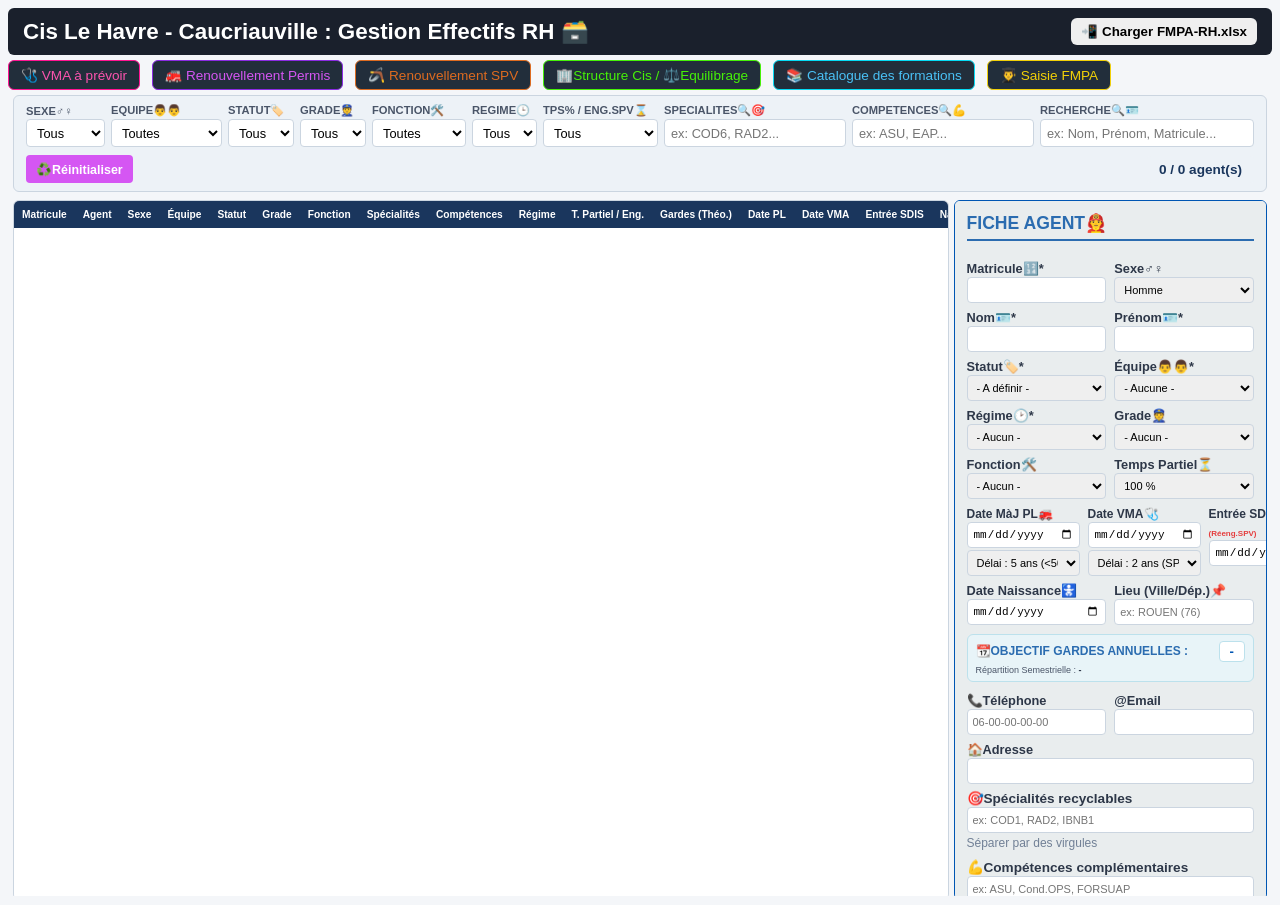
==== index.html @ 58ff1a8e "Update index.html" ====
<!DOCTYPE html>
<html lang="fr">
<head>
  <meta charset="UTF-8">
  <meta name="viewport" content="width=device-width, initial-scale=1.0">
  <title>Cis Le Havre - Caucriauville : Suivi RH</title>
  <link rel="stylesheet" href="style.css?v=28">
</head>
<body>

  <!-- BANDEAU D'EN-TÊTE FIXE -->
  <div>
    <header style="background: #1a202c; color: white; padding: 10px 15px; display: flex; justify-content: space-between; align-items: center; border-radius: 6px">
      <h1 style="margin: 0; font-size: 1.4em; color: white;">Cis Le Havre - Caucriauville : Gestion Effectifs RH 🗃️</h1>
      <button type="button" id="btn-connect-file" class="btn-reseau-clignotant" onclick="connecterFichierReseau()">📲 Charger FMPA-RH.xlsx</button>
    </header>
  </div>

  <!-- BARRE CONNECTEUR FMPA-RH.xlsx -->
  <div class="network-bar" style="margin-top: 5px; display: flex; align-items: center; gap: 12px;">
    <!-- Boutons d'extraction des alertes RH -->
    <button type="button" onclick="afficherListeAlertesVMA()" style="background: #222e3b; border: 1px solid #ff1493; color: #fb54ae; padding: 6px 12px; border-radius: 6px; cursor: pointer; font-weight: normal; font-size : 0.85em; display: flex; align-items: center; gap: 6px;">🩺 VMA à prévoir</button>
    <button type="button" onclick="afficherListeAlertesPL()" style="background: #222e3b; border: 1px solid #8a2be2; color: #d556f3; padding: 6px 12px; border-radius: 6px; cursor: pointer; font-weight: normal; font-size : 0.85em; display: flex; align-items: center; gap: 6px;">🚒 Renouvellement Permis</button>
    <button type="button" onclick="afficherListeAlertesSPV()" style="background: #222e3b; border: 1px solid #dd6b20; color: #dd6b20; padding: 6px 12px; border-radius: 6px; cursor: pointer; font-weight: normal; font-size : 0.85em; display: flex; align-items: center; gap: 6px;">🪃 Renouvellement SPV</button>
    <button type="button" onclick="window.open('organigramme.html', '_blank')" style="background: #222e3b; border: 1px solid #46f108; color: #46f108; padding: 6px 12px; border-radius: 6px; cursor: pointer; font-weight: normal; font-size: 0.85em; display: flex; align-items: center; gap: 6px">🏢Structure Cis / ⚖️Equilibrage</button>
    <button type="button" onclick="window.open('catalogue.html', '_blank')" style="background: #222e3b; border: 1px solid #06dbf5; color: #4ac1f5; padding: 6px 12px; border-radius: 6px; cursor: pointer; font-weight: normal; font-size: 0.85em; display: flex; align-items: center; gap: 6px">📚 Catalogue des formations</button>
    <button type="button" onclick="window.open('saisie_fmpa.html', '_blank')" style="background: #222e3b; border: 1px solid #f1d008; color: #f1d008; padding: 6px 12px; border-radius: 6px; cursor: pointer; font-weight: normal; font-size: 0.85em; display: flex; align-items: center; gap: 6px">👨‍🎓 Saisie FMPA</button>
  </div>

  <!-- APPLICATION PRINCIPALE RH -->
  <main class="app-container" style="padding: 5px;">

    <!-- BARRE DE FILTRES ET DE RECHERCHE -->
    <section class="toolbar-card" style="margin-bottom: 15px; background: #f7fafc; padding: 12px; border-radius: 6px; border: 1px solid #e2e8f0;">
      <div class="filters-row" style="display: flex; flex-wrap: wrap; gap: 10px; align-items: flex-end;">
        
        <div class="filter-group">
          <label style="display:block; font-size:0.7em; font-weight:bold;">SEXE♂️♀️</label>
          <select id="rh_sexe" onchange="actualiserTableauRH()">
            <option value="">Tous</option>
            <option value="Homme">Homme</option>
            <option value="Femme">Femme</option>
          </select>
        </div>

        <div class="filter-group">
          <label style="display:block; font-size:0.7em; font-weight:bold;">EQUIPE👨‍👨</label>
          <select id="rh_equipe" onchange="actualiserTableauRH()">
            <option value="">Toutes</option>
            <option value="Equipe A">Equipe A</option>
            <option value="Equipe B">Equipe B</option>
            <option value="Equipe C">Equipe C</option>
            <option value="Equipe G12">Equipe G12</option>
            <option value="Encadrement">Encadrement</option>
            <option value="SPV">SPV</option>
          </select>
        </div>

        <div class="filter-group">
          <label style="display:block; font-size:0.7em; font-weight:bold;">STATUT🏷️</label>
          <select id="rh_statut" onchange="actualiserTableauRH()">
            <option value="">Tous</option>
            <option value="SPP">SPP</option>
            <option value="SPV">SPV</option>
            <option value="PATS">PATS</option>
          </select>
        </div>

        <!-- Nouveaux filtres de sélection -->
        <div class="filter-group">
            <label for="filtreGrade" style="display:block; font-size:0.7em; font-weight:bold;">GRADE👮</label>
            <select id="filtreGrade" onchange="actualiserTableauRH()">
              <option value="">Tous</option>
              <option value="SAP">SAP</option>
              <option value="CPL">CPL</option>
              <option value="CCH">CCH</option>
              <option value="SGT">SGT</option>
              <option value="SCH">SCH</option>
              <option value="ADJ">ADJ</option>
              <option value="ADC">ADC</option>
              <option value="LTN">LTN</option>
              <option value="CNE">CNE</option>
              <option value="CDT">CDT</option>
              <option value="PATS">PATS</option>
            </select>
        </div>

        <div class="filter-group">
            <label for="filtreFonction" style="display:block; font-size:0.7em; font-weight:bold;">FONCTION🛠️</label>
            <select id="filtreFonction" onchange="actualiserTableauRH()">
              <option value="">Toutes</option>
              <option value="Equ">Equ</option>
              <option value="CEqu">CEqu</option>
              <option value="CA1E">CA1E</option>
              <option value="CATE">CATE</option>
              <option value="ACDG2">ACDG2</option>
              <option value="ACDG1">ACDG1</option>
              <option value="CDG">CDG</option>
              <option value="SOFTECH">S/Off Tech</option>
              <option value="SOFPAO">S/Off PAO</option>
              <option value="OFTECH">Off Tech</option>
              <option value="OFPAO">Off PAO</option>
              <option value="ACDC">ACDC</option>
              <option value="CDC">CDC</option>
              <option value="Assistante">Assistante</option>
            </select>
        </div>

        <div class="filter-group">
            <label for="filtreRegime" style="display:block; font-size:0.7em; font-weight:bold;">REGIME🕒</label>
            <select id="filtreRegime" onchange="actualiserTableauRH()">
                <option value="">Tous</option>
                <option value="Mixte">Mixte</option>
                <option value="G24">G24</option>
                <option value="G12">G12</option>
                <option value="SPV">SPV</option>
            </select>
        </div>

        <div class="filter-group">
            <label for="filtreEngagement" style="display:block; font-size:0.7em; font-weight:bold;">Tps% / Eng.SPV⌛</label>
            <select id="filtreEngagement" onchange="actualiserTableauRH()">
                <option value="">Tous</option>
                <option value="100%">100%</option>
                <option value="90%">90%</option>
                <option value="80%">80%</option>
                <option value="70%">70%</option>
                <option value="60%">60%</option>
                <option value="50%">50%</option>
                <option value="Complet">Complet</option>
                <option value="SUAP/PPABE">SUAP/PPABE</option>
                <option value="SUAP">SUAP</option>
                <option value="En Dispo">En Dispo</option>
            </select>
        </div>

        <div class="filter-group">
            <label for="rechercheSpecialite" style="display:block; font-size:0.7em; font-weight:bold;">SPECIALITES🔍🎯</label>
            <input type="text" id="rechercheSpecialite" placeholder="ex: COD6, RAD2..." oninput="actualiserTableauRH()">
        </div>

        <div class="filter-group">
            <label for="rechercheCompetence" style="display:block; font-size:0.7em; font-weight:bold;">COMPETENCES🔍💪</label>
            <input type="text" id="rechercheCompetence" placeholder="ex: ASU, EAP..." oninput="actualiserTableauRH()">
        </div>

        <div class="filter-group search-group" style="flex-grow: 1;">
          <label style="display:block; font-size:0.7em; font-weight:bold;">RECHERCHE🔍🪪</label>
          <input type="text" id="rh_recherche" placeholder="ex: Nom, Prénom, Matricule..." oninput="actualiserTableauRH()" style="width: 100%;">
        </div>

        <div>
          <button type="button" class="btn-dark" onclick="reinitialiserFiltres()">♻️Réinitialiser</button>
        </div>

        <div class="counter-badge" style="margin-left: auto; font-weight: bold; background: #edf2f7; padding: 6px 12px; border-radius: 4px;">
          <span id="compteurAgentsRH">0 / 0 agent(s)</span>
        </div>

      </div>  
    </section>

    <!-- ZONE PRINCIPALE : TABLEAU À GAUCHE + FORMULAIRE À DROITE -->
    <div id="sectionRH" style="display: grid; grid-template-columns: 1fr 380px; gap: 15px;">
      
      <!-- COLONNE GAUCHE : TABLEAU DES AGENTS -->
      <div class="table-container" style="overflow-x: auto; background: white; border: 1px solid #cbd5e0; border-radius: 6px;">
        <table class="table-rh" style="width: 100%; border-collapse: collapse;">
          <thead>
            <tr style="background: #ececec; color: white; font-size: 0.85em; text-align: left;">
              <th style="padding: 8px;">Matricule</th>
              <th style="padding: 8px;">Agent</th>
              <th style="padding: 8px;">Sexe</th>
              <th style="padding: 8px;">Équipe</th>
              <th style="padding: 8px;">Statut</th>
              <th style="padding: 8px;">Grade</th>
              <th style="padding: 8px;">Fonction</th>
              <th style="padding: 8px;">Spécialités</th>
              <th style="padding: 8px;">Compétences</th>
              <th style="padding: 8px;">Régime</th>
              <th style="padding: 8px;">T. Partiel / Eng.</th>
              <th style="padding: 8px;">Gardes (Théo.)</th>
              <th style="padding: 8px;">Date PL</th>
              <th style="padding: 8px;">Date VMA</th>
              <th style="padding: 8px;">Entrée SDIS</th>
              <th style="padding: 8px;">Naissance</th>
              <th style="padding: 8px;">Lieu (Ville/Dép.)</th>
              <th style="padding: 8px;">Coordonnées</th>
              <th style="padding: 8px;">Commentaires</th>
            </tr>
          </thead>
          <tbody id="corpsRH">
            <!-- Rempli dynamiquement par JS -->
          </tbody>
        </table>
      </div>

      <!-- COLONNE DROITE : FICHE INDIVIDUELLE (SAISIE) -->
      <aside class="form-card" style="background: white; padding: 15px; border: 1px solid #cbd5e0; border-radius: 6px;">
        <h3 style="margin-top:0; border-bottom:2px solid #2b6cb0; padding-bottom:5px; color:#2b6cb0; font-size: 1.1em;">
          FICHE AGENT👨‍🚒
        </h3>

        <form id="formRH" onsubmit="event.preventDefault(); enregistrerAgent();">
          <input type="hidden" id="agentId">
          <div style="display: flex; flex-direction: column; gap: 5px;">
            <div style="display: flex; gap: 8px;">
              <div style="flex:1;">
                <label style="font-size:0.8em; font-weight:bold;">Matricule🔢*</label>
                <input type="text" id="agentMatricule" required style="width:100%;">
              </div>
              <div style="flex:1;">
                <label style="font-size:0.8em; font-weight:bold;">Sexe♂️♀️</label>
                <select id="agentSexe" style="width:100%;">
                  <option value="Homme">Homme</option>
                  <option value="Femme">Femme</option>
                </select>
              </div>
            </div>
            <div style="display: flex; gap: 8px;">
              <div style="flex:1;">
                <label style="font-size:0.8em; font-weight:bold;">Nom🪪*</label>
                <input type="text" id="agentNom" required style="width:100%; text-transform:uppercase;">
              </div>
              <div style="flex:1;">
                <label style="font-size:0.8em; font-weight:bold;">Prénom🪪*</label>
                <input type="text" id="agentPrenom" required style="width:100%;">
              </div>
            </div>
            <div style="display: flex; gap: 8px;">
              <div style="flex:1;">
                <label style="font-size:0.8em; font-weight:bold;">Statut🏷️*</label>
                <select id="agentStatut" onchange="adapterFormulaireSelonStatut()" style="width:100%;">
                  <option value="">- A définir -</option>
                  <option value="SPP">SPP</option>
                  <option value="SPV">SPV</option>
                  <option value="PATS">PATS</option>
                </select>
              </div>
              <div style="flex:1;">
                <label style="font-size:0.8em; font-weight:bold;">Équipe👨‍👨*</label>
                <select id="agentEquipe" onchange="gererChangementEquipe()" style="width:100%;">
                  <option value="">- Aucune -</option>
                  <option value="Equipe A">Equipe A</option>
                  <option value="Equipe B">Equipe B</option>
                  <option value="Equipe C">Equipe C</option>
                  <option value="Equipe G12">Equipe G12</option>
                  <option value="Encadrement">Encadrement</option>
                  <option value="SPV">SPV</option>
                </select>
              </div>
            </div>
            <div style="display: flex; gap: 8px;">
              <div style="flex:1;">
                <label style="font-size:0.8em; font-weight:bold;">Régime🕑*</label>
                <select id="agentRegime" onchange="gererChangementRegime()" style="width:100%;">
                  <option value="">- Aucun -</option>
                  <option value="G24">G24</option>
                  <option value="Mixte">Mixte</option>
                  <option value="G12">G12</option>
                  <option value="SHR">SHR</option>
                  <option value="SPV">SPV</option>
                </select>
              </div>
              <div style="flex:1;">
                <label style="font-size:0.8em; font-weight:bold;">Grade👮</label>
                <select id="agentGrade" style="width:100%;">
                  <option value="">- Aucun -</option>
                  <option value="SAP">SAP</option>
                  <option value="CPL">CPL</option>
                  <option value="CCH">CCH</option>
                  <option value="SGT">SGT</option>
                  <option value="SCH">SCH</option>
                  <option value="ADJ">ADJ</option>
                  <option value="ADC">ADC</option>
                  <option value="LTN">LTN</option>
                  <option value="CNE">CNE</option>
                  <option value="CDT">CDT</option>
                  <option value="PATS">PATS</option>
                </select>
              </div>
            </div>
            <div style="display: flex; gap: 8px;">
              <div style="flex:1;">
                <label style="font-size:0.8em; font-weight:bold;">Fonction🛠️</label>
                <select id="agentFonction" style="width:100%;">
                  <option value="">- Aucun -</option>
                  <option value="Equ">Equipier</option>
                  <option value="CEqu">Chef d'Equipe</option>
                  <option value="CA1E">Chef d'Agrès Une Equipe</option>
                  <option value="CATE">Chef d'Agrès Tout Engin</option>
                  <option value="ACDG2">2è Adjoint au Chef de Garde</option>
                  <option value="ACDG1">1er Adjoint au Chef de Garde</option>
                  <option value="CDG">Chef de Garde</option>
                  <option value="SOFTECH">S/Off Technique</option>
                  <option value="SOFPAO">S/Off PAO</option>
                  <option value="OFTECH">Officier Technique</option>
                  <option value="OFPAO">Officier PAO</option>
                  <option value="ACDC">Adjoint au chef de centre</option>
                  <option value="CDC">Chef de Centre</option>
                  <option value="Assistante">Assistante</option>
                </select>
              </div>
              
              <!-- Champs commutables : Temps Partiel (SPP) vs Engagement (SPV) -->
              <div style="flex:1;" id="groupTempsPartiel">
                <label style="font-size:0.8em; font-weight:bold;">Temps Partiel⏳</label>
                <select id="agentTempsPartiel" style="width:100%;">
                  <option value="100%">100 %</option>
                  <option value="90%">90 %</option>
                  <option value="80%">80 %</option>
                  <option value="70%">70 %</option>
                  <option value="60%">60 %</option>
                  <option value="50%">50 %</option>
                </select>
              </div>
              <div style="flex:1; display:none;" id="groupEngagement">
                <label style="font-size:0.8em; font-weight:bold;">Engagement⏳</label>
                <select id="agentEngagement" style="width:100%;">
                  <option value="Complet">Complet</option>
                  <option value="SUAP/PPABE">SUAP/PPABE</option>
                  <option value="SUAP">SUAP</option>
                  <option value="En Dispo">En Dispo</option>
                </select>
              </div>
            </div>

            
            <!-- Bloc 3 Champs Dates + Délais sur mesure -->
<div style="display: flex; gap: 8px;">
  <div style="flex:1;">
    <label style="font-size:0.75em; font-weight:bold;">Date MàJ PL🚒</label>
    <input type="date" id="agentDatePL" style="width:100%;">
    <select id="agentDelaiPL" style="width:100%; margin-top:2px; font-size:0.5em;">
      <option value="12">Délai : 1 an (>60 ans)</option>
      <option value="24">Délai : 2 ans (50 à 60 ans)</option>
      <option value="60" selected>Délai : 5 ans (<50 ans)</option>
    </select>
  </div>
  <div style="flex:1;">
    <label style="font-size:0.75em; font-weight:bold;">Date VMA🩺</label>
    <input type="date" id="agentDateVMA" style="width:100%;">
    <select id="agentDelaiVMA" style="width:100%; margin-top:2px; font-size:0.5em;">
      <option value="12">Délai : 1 an (SPP)</option>
      <option value="24" selected>Délai : 2 ans (SPV)</option>
      
    </select>
  </div>
  <div style="flex:1;">
    <label style="font-size:0.75em; font-weight:bold;">Entrée SDIS🗓️</label>
    <label style="font-size:0.5em; font-weight:bold; color:#e53e3e">(Réeng.SPV)</label>
    <input type="date" id="agentEntreeSdis" style="width:100%;">
  </div>
</div>

            <!-- Bloc Naissance & Lieu -->
            <div style="display: flex; gap: 8px;">
              <div style="flex:1;">
                <label style="font-size:0.8em; font-weight:bold;">Date Naissance🚼<span id="labelAge" style="color:#2b6cb0;"></span></label>
                <input type="date" id="agentNaissanceDate" onchange="mettreAJourAffichageAge()" style="width:100%;">
              </div>
              <div style="flex:1;">
                <label style="font-size:0.8em; font-weight:bold;">Lieu (Ville/Dép.)📌</label>
                <input type="text" id="agentLieuNaissance" placeholder="ex: ROUEN (76)" style="width:100%;">
              </div>
            </div>

            <!-- CARTE OBJECTIF GARDES (PLEINE LARGEUR) -->
            <div class="card-gardes-container span-3" style="margin-top: 4px;">
              <div style="display:flex; justify-content: flex-start; align-items:center; gap: 8px;">
                <label style="color:#2b6cb0; font-weight:bold;">📆OBJECTIF GARDES ANNUELLES :</label>
                <span id="valeurGardes" class="card-gardes-valeur">92</span>
              </div>
              <div style="font-size:0.75em; color:#4a5568; margin-top:3px;">
                Répartition Semestrielle : <span id="ratioSemestre" style="font-weight:bold; color:#2d3748;">S1: 46 (782h) | S2: 46 (782h) <span class="total-annuel-highlight">[1564h]</span></span>
              </div>
            </div>

            <div style="display: flex; gap: 8px;">
              <div style="flex:1;">
                <label style="font-size:0.8em; font-weight:bold;">📞Téléphone</label>
                <input type="text" id="agentTelephone" placeholder="06-00-00-00-00" style="width:100%;">
              </div>
              <div style="flex:1;">
                <label style="font-size:0.8em; font-weight:bold;">@️Email</label>
                <input type="email" id="agentEmail" style="width:100%;">
              </div>
            </div>

            <!-- Champ Adresse avec majuscules automatiques -->
            <div>
              <label style="font-size:0.8em; font-weight:bold;">🏠Adresse</label>
              <input type="text" id="agentAdresse" style="width:100%; text-transform:uppercase;" oninput="this.value = this.value.toUpperCase()">
            </div>

            <!-- Champ Spécialités -->
            <div style="margin-bottom: 2px;">
              <label style="font-size: 0.85em; font-weight: bold; color: #2d3748;">🎯Spécialités recyclables</label>
              <input type="text" id="formSpecialites" placeholder="ex: COD1, RAD2, IBNB1" style="width: 100%; padding: 6px; font-size: 0.9em; border: 1px solid #cbd5e0; border-radius: 4px;">
              <small style="font-size: 0.75em; color: #718096;">Séparer par des virgules</small>
            </div>

            <!-- Champ Compétences complémentaires -->
            <div style="margin-bottom: 2px;">
              <label style="font-size: 0.85em; font-weight: bold; color: #2d3748;">💪Compétences complémentaires</label>
              <input type="text" id="formCompetences" placeholder="ex: ASU, Cond.OPS, FORSUAP" style="width: 100%; padding: 6px; font-size: 0.9em; border: 1px solid #cbd5e0; border-radius: 4px;">
              <small style="font-size: 0.75em; color: #718096;">Séparer par des virgules</small>
            </div> 

            <!-- Champ commentaires -->
            <div>
              <label style="font-size:0.8em; font-weight:bold;">🗨️Commentaires</label>
              <textarea id="agentCommentaire" rows="2" style="width:100%;" placeholder="Divers... (Ex.: SPV--> indiquer date 1ère embauche"></textarea>
            </div>

            <!-- BOUTONS D'ACTION -->
            <div style="display:flex; gap:5px; margin-top:10px;">
              <button type="button" class="btn-reseau" style="flex:1; background:#3cac74; color:white; padding:5px; border:none; border-radius:3px; cursor:pointer" onclick="enregistrerAgentEtSauvegarder()">💽 Edit.💾 Enreg.</button>
              <button type="button" class="btn btn-secondary" onclick="viderFormulaireRH()" style="background:#3cac74; color:white; padding:5px; border:none; border-radius:3px; cursor:pointer;">📩 Réinitialiser</button>
              <button type="button" id="btnSupprimerAgent" class="btn btn-danger" onclick="supprimerAgentEtSauvegarder()" style="display:none; background:#e53e3e; color:white; padding:5px; border:none; border-radius:3px; cursor:pointer;">🗑️ Radier</button>
            </div>

          </div>
        </form>
      </aside>

    </div>

  </main>

  <script src="https://cdn.sheetjs.com/xlsx-0.20.3/package/dist/xlsx.full.min.js"></script>
  <script src="script.js?v=4"></script>
</body>
</html>
---- style.css ----
/* ==========================================================================
   1. BASE & STRUCTURE GLOBALE
   ========================================================================== */
html, body {
    height: 100vh !important;
    margin: 0 !important;
    padding: 4px !important;
    overflow: hidden !important;
    box-sizing: border-box !important;
    font-family: 'Segoe UI', Tahoma, Geneva, Verdana, sans-serif;
    background-color: #f4f6f9;
    color: #2d3748;
    display: flex !important;
    flex-direction: column !important;
}

*, *:before, *:after {
    box-sizing: border-box;
}

/* ==========================================================================
   2. BANDEAU DE NAVIGATION & FILTRES
   ========================================================================== */
.tabs-nav {
    display: flex;
    gap: 8px;
    margin-bottom: 8px;
    border-bottom: 2px solid #e2e8f0;
    padding-bottom: 4px;
    flex-shrink: 0;
}

.tab-btn {
    background: #edf2f7;
    border: none;
    padding: 6px 14px;
    font-weight: bold;
    cursor: pointer;
    border-radius: 4px;
    color: #4a5568;
    font-size: 0.85em;
    transition: background 0.2s;
}

.tab-btn:hover { background: #cbd5e0; }
.tab-btn.active {
    background: #1a365d;
    color: white;
}

.toolbar-card {
    background: #edf2f7 !important;
    padding: 8px 12px !important;
    border-radius: 6px !important;
    margin-bottom: 8px !important;
    border: 1px solid #cbd5e0 !important;
    flex-shrink: 0 !important;
}

.filters-row {
    display: flex !important;
    flex-direction: row !important;
    flex-wrap: wrap !important;
    align-items: flex-end !important;
    gap: 8px 6px !important;
    width: 100% !important;
}

.filter-group {
    display: flex !important;
    flex-direction: column !important;
    gap: 2px !important;
}

.filter-group label {
    font-size: 0.7em;
    font-weight: bold;
    color: #4a5568;
    text-transform: uppercase;
}

.filter-group select, 
.filter-group input {
    height: 28px;
    font-size: 0.8em;
    padding: 2px 6px;
    border-radius: 4px;
    border: 1px solid #cbd5e0;
    background-color: white;
}

.action-buttons {
    display: flex !important;
    gap: 6px !important;
    align-items: flex-end !important;
}

.counter-badge {
    margin-left: auto !important;
    align-self: center !important;
    font-weight: bold;
    font-size: 0.85em;
    color: #1a365d;
}

/* ==========================================================================
   3. DISPOSITION EN 2 COLONNES (SECTION RH)
   ========================================================================== */
#sectionRH {
    display: flex !important;
    flex-direction: row !important;
    gap: 5px !important;
    width: 100% !important;
    height: calc(100vh - 200px) !important;
    max-height: calc(100vh - 200px) !important;
    overflow: hidden !important;
}

/* --- COLONNE GAUCHE : TABLEAU --- */
.table-container {
    flex: 1 1 75% !important;
    height: 100% !important;
    overflow-y: auto !important;
    overflow-x: auto !important;
    background: #ffffff !important;
    border: 1px solid #cbd5e0 !important;
    border-radius: 6px !important;
}

.table-rh {
    width: 100%;
    border-collapse: collapse;
    font-size: 0.75em;
}

.table-rh thead th {
    position: sticky !important;
    top: 0 !important;
    z-index: 2 !important;
    background-color: #1a365d !important;
    color: white !important;
    padding: 6px;
    text-align: left;
    white-space: nowrap;
}

.table-rh td {
    padding: 5px 6px;
    border-bottom: 1px solid #e2e8f0;
    white-space: nowrap;
}

/* --- COLONNE DROITE : FICHE AGENT --- */
.form-card {
    flex: 0 0 25% !important;
    max-width: 25% !important;
    height: 100% !important;
    overflow-y: auto !important;
    overflow-x: hidden !important;
    background: #e9edee !important; 
    border: 1px solid #0056b3 !important;
    border-radius: 6px !important;
    padding: 12px !important;
    box-sizing: border-box !important;
}

.form-grid-3 {
    display: grid !important;
    grid-template-columns: repeat(3, minmax(0, 1fr)) !important;
    gap: 6px 8px !important;
    width: 100% !important;
}

.form-group {
    display: flex !important;
    flex-direction: column !important;
    gap: 2px !important;
}

.form-group label {
    font-weight: 600;
    font-size: 0.72em;
    color: #4a5568;
    white-space: nowrap;
    overflow: hidden;
    text-overflow: ellipsis;
}

.form-card select, 
.form-card input, 
.form-card textarea {
    padding: 3px 5px !important;
    border-radius: 4px !important;
    border: 1px solid #cbd5e0 !important;
    font-size: 11px !important;
    height: 26px !important;
    width: 100% !important;
    box-sizing: border-box !important;
}

.form-card textarea { 
    height: 42px !important; 
}

.span-3 { 
    grid-column: span 3 / span 3 !important; 
}

.card-gardes-container {
    background-color: #e8f4f8 !important;
    border: 1px solid #bce1ec !important;
    border-radius: 6px !important;
    padding: 6px 8px !important;
    margin: 4px 0 !important;
    font-size: 0.75em !important;
    color: #0056b3 !important;
}

#containerCompetencesForm {
    background: #f8f9fa !important;
    padding: 8px !important;
    border: 1px solid #cbd5e0 !important;
    border-radius: 4px !important;
    margin-top: 4px !important;
}

.card-gardes-valeur {
    background: #ffffff !important;
    border: 1px solid #bce1ec !important;
    border-radius: 4px !important;
    padding: 2px 10px !important;
    font-weight: bold !important;
    font-size: 1.1em !important;
    color: #0056b3 !important;
    margin-left: auto !important;
}

.total-annuel-highlight {
    font-weight: bold !important;
    color: #0056b3 !important;
}

/* ======= BOUTONS & STYLES DES ACTIONS ========== */
.btn, .btn-dark, .btn-success, .btn-primary, .btn-secondary, .btn-danger, .btn-warning, .btn-reseau {
    padding: 4px 10px !important;
    border: none !important;
    border-radius: 4px !important;
    font-weight: bold !important;
    font-size: 0.78em !important;
    cursor: pointer !important;
    display: inline-flex !important;
    align-items: center !important;
    justify-content: center !important;
    height: 28px !important;
}

.btn-primary { background: #2e5ea3 !important; color: white !important; }
.btn-secondary { background: #3cac74 !important; color: white !important; }
.btn-dark { background: #d556f3 !important; color: white !important; }
.btn-danger { background: #e53e3e !important; color: white !important; }
.btn-warning { background: #dd6b20 !important; color: white !important; }
.btn-success { background: #2f855a !important; color: white !important; }
.btn-reseau { background: #383f8e !important; color: white !important; }   

button:hover { opacity: 0.9; }

.form-actions {
    grid-column: span 3 / span 3 !important;
    display: flex !important;
    gap: 8px !important;
    margin-top: 12px !important;
    padding-top: 8px !important;
    border-top: 1px solid #e2e8f0 !important;
}

.form-card::-webkit-scrollbar,
.table-container::-webkit-scrollbar {
    width: 6px;
    height: 6px;
}
.form-card::-webkit-scrollbar-thumb,
.table-container::-webkit-scrollbar-thumb {
    background-color: #cbd5e0;
    border-radius: 4px;
}

#containerCompetencesForm label {
    font-size: 0.7em !important;
    font-weight: 600 !important;
    color: #4a5568 !important;
    cursor: pointer !important;
    display: inline-flex !important;
    align-items: center !important;
    gap: 4px !important;
    user-select: none !important;
}

#containerCompetencesForm input[type="checkbox"] {
    width: 14px !important;
    height: 14px !important;
    cursor: pointer !important;
    margin: 0 !important;
}

#groupDisponibilite {
    display: none;
    flex-direction: column;
    justify-content: flex-end;
    width: 100%;
}

#agentDisponibilite {
    width: 18px !important;
    height: 18px !important;
    cursor: pointer !important;
}

#containerCompetencesForm .form-grid-2 {
    display: grid !important;
    grid-template-columns: 1fr 1fr !important;
    gap: 6px 10px !important;
    width: 100% !important;
    margin-bottom: 8px !important;
}

#containerCompetencesForm .form-grid-2 .form-group {
    display: flex !important;
    flex-direction: column !important;
    width: 100% !important;
}

#containerCompetencesForm .form-grid-2 select {
    width: 100% !important;
    height: 26px !important;
    box-sizing: border-box !important;
}

.form-title {
    font-size: 1.1em !important;
    font-weight: bold !important;
    font-family: Arial, sans-serif !important;
    color: #1a365d !important;
    background-color: #bcc3ec !important;
    display: inline-block !important;
    padding: 2px 6px !important;
    border-radius: 6px !important;
    text-transform: uppercase !important;
}

@keyframes clignoterAlerte {
    0% {
        background-color: #eac40c;
        color: #1e293b;
        box-shadow: 0 0 4px #ea580c;
    }
    100% {
        background-color: #f80404;
        color: #1e293b;
        box-shadow: 0 0 10px #dc2626;
    }
}

.btn-reseau-clignotant {
    font-weight: bold;
    padding: 6px 10px;
    border: none;
    border-radius: 6px;
    cursor: pointer;
    animation: clignoterAlerte 0.35s infinite alternate;
    transition: background-color 0.3s, color 0.3s;
}

.btn-reseau-clignotant.connecte {
    animation: none !important;
    background-color: #334155 !important;
    color: #4ac1f5 !important;
    border: 1.5px solid #4ac1f5;
    box-shadow: none !important;
}
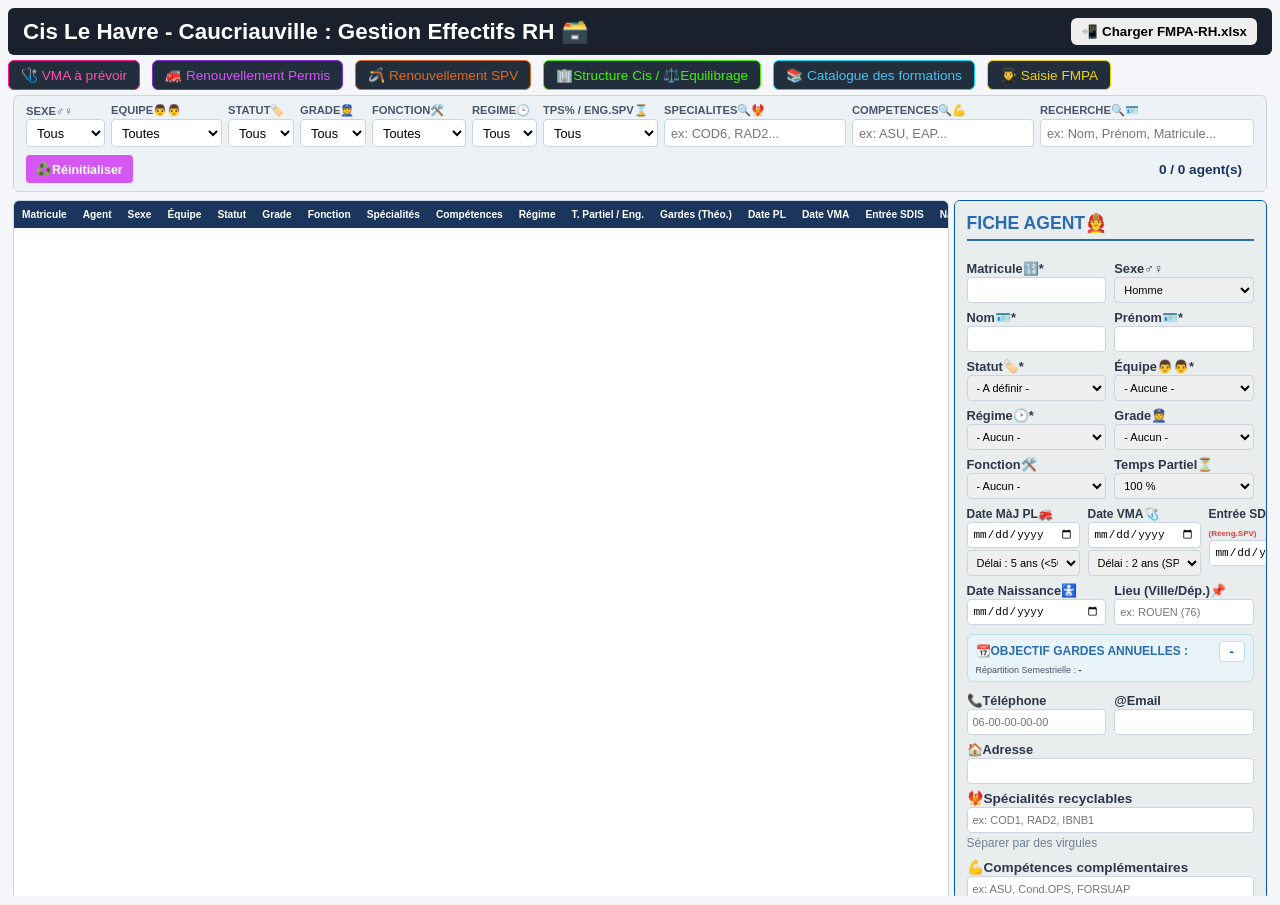
==== commit 065ae430: "Update index.html" ====
--- a/index.html
+++ b/index.html
@@ -135,7 +135,7 @@
         </div>
 
         <div class="filter-group">
-            <label for="rechercheSpecialite" style="display:block; font-size:0.7em; font-weight:bold;">SPECIALITES🔍🎯</label>
+            <label for="rechercheSpecialite" style="display:block; font-size:0.7em; font-weight:bold;">SPECIALITES🔍🐦‍🔥</label>
             <input type="text" id="rechercheSpecialite" placeholder="ex: COD6, RAD2..." oninput="actualiserTableauRH()">
         </div>
 
@@ -395,7 +395,7 @@
 
             <!-- Champ Spécialités -->
             <div style="margin-bottom: 2px;">
-              <label style="font-size: 0.85em; font-weight: bold; color: #2d3748;">🎯Spécialités recyclables</label>
+              <label style="font-size: 0.85em; font-weight: bold; color: #2d3748;">🐦‍🔥Spécialités recyclables</label>
               <input type="text" id="formSpecialites" placeholder="ex: COD1, RAD2, IBNB1" style="width: 100%; padding: 6px; font-size: 0.9em; border: 1px solid #cbd5e0; border-radius: 4px;">
               <small style="font-size: 0.75em; color: #718096;">Séparer par des virgules</small>
             </div>
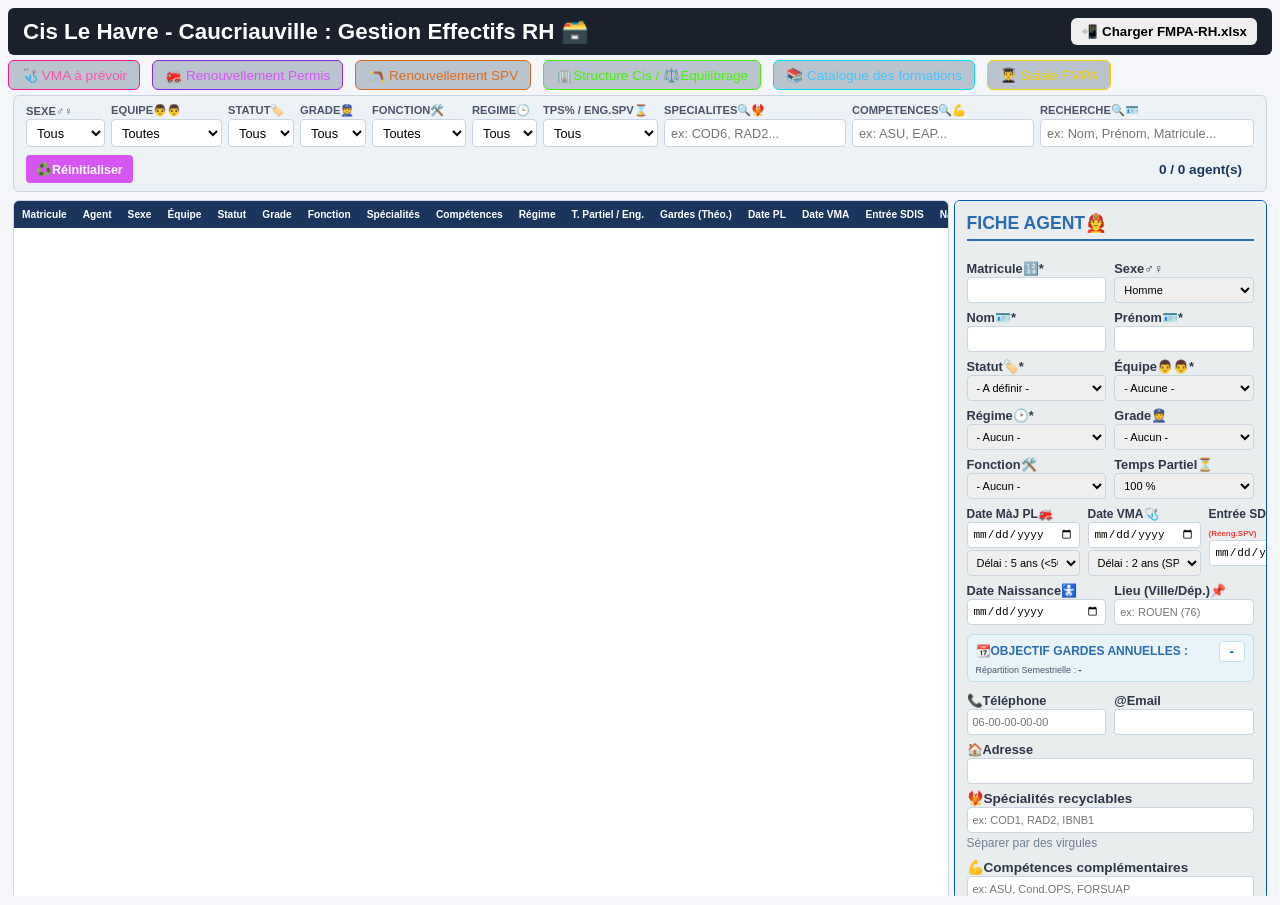
==== commit f34ca985: "Update print statement from 'Hello' to 'Goodbye'" ====
--- a/index.html
+++ b/index.html
@@ -19,12 +19,12 @@
   <!-- BARRE CONNECTEUR FMPA-RH.xlsx -->
   <div class="network-bar" style="margin-top: 5px; display: flex; align-items: center; gap: 12px;">
     <!-- Boutons d'extraction des alertes RH -->
-    <button type="button" onclick="afficherListeAlertesVMA()" style="background: #222e3b; border: 1px solid #ff1493; color: #fb54ae; padding: 6px 12px; border-radius: 6px; cursor: pointer; font-weight: normal; font-size : 0.85em; display: flex; align-items: center; gap: 6px;">🩺 VMA à prévoir</button>
-    <button type="button" onclick="afficherListeAlertesPL()" style="background: #222e3b; border: 1px solid #8a2be2; color: #d556f3; padding: 6px 12px; border-radius: 6px; cursor: pointer; font-weight: normal; font-size : 0.85em; display: flex; align-items: center; gap: 6px;">🚒 Renouvellement Permis</button>
-    <button type="button" onclick="afficherListeAlertesSPV()" style="background: #222e3b; border: 1px solid #dd6b20; color: #dd6b20; padding: 6px 12px; border-radius: 6px; cursor: pointer; font-weight: normal; font-size : 0.85em; display: flex; align-items: center; gap: 6px;">🪃 Renouvellement SPV</button>
-    <button type="button" onclick="window.open('organigramme.html', '_blank')" style="background: #222e3b; border: 1px solid #46f108; color: #46f108; padding: 6px 12px; border-radius: 6px; cursor: pointer; font-weight: normal; font-size: 0.85em; display: flex; align-items: center; gap: 6px">🏢Structure Cis / ⚖️Equilibrage</button>
-    <button type="button" onclick="window.open('catalogue.html', '_blank')" style="background: #222e3b; border: 1px solid #06dbf5; color: #4ac1f5; padding: 6px 12px; border-radius: 6px; cursor: pointer; font-weight: normal; font-size: 0.85em; display: flex; align-items: center; gap: 6px">📚 Catalogue des formations</button>
-    <button type="button" onclick="window.open('saisie_fmpa.html', '_blank')" style="background: #222e3b; border: 1px solid #f1d008; color: #f1d008; padding: 6px 12px; border-radius: 6px; cursor: pointer; font-weight: normal; font-size: 0.85em; display: flex; align-items: center; gap: 6px">👨‍🎓 Saisie FMPA</button>
+    <button type="button" onclick="afficherListeAlertesVMA()" style="background: #bac4cf; border: 1px solid #ff1493; color: #fb54ae; padding: 6px 12px; border-radius: 6px; cursor: pointer; font-weight: normal; font-size : 0.85em; display: flex; align-items: center; gap: 6px;">🩺 VMA à prévoir</button>
+    <button type="button" onclick="afficherListeAlertesPL()" style="background: #bac4cf; border: 1px solid #8a2be2; color: #d556f3; padding: 6px 12px; border-radius: 6px; cursor: pointer; font-weight: normal; font-size : 0.85em; display: flex; align-items: center; gap: 6px;">🚒 Renouvellement Permis</button>
+    <button type="button" onclick="afficherListeAlertesSPV()" style="background: #bac4cf; border: 1px solid #dd6b20; color: #dd6b20; padding: 6px 12px; border-radius: 6px; cursor: pointer; font-weight: normal; font-size : 0.85em; display: flex; align-items: center; gap: 6px;">🪃 Renouvellement SPV</button>
+    <button type="button" onclick="window.open('organigramme.html', '_blank')" style="background: #bac4cf; border: 1px solid #46f108; color: #46f108; padding: 6px 12px; border-radius: 6px; cursor: pointer; font-weight: normal; font-size: 0.85em; display: flex; align-items: center; gap: 6px">🏢Structure Cis / ⚖️Equilibrage</button>
+    <button type="button" onclick="window.open('catalogue.html', '_blank')" style="background: #bac4cf; border: 1px solid #06dbf5; color: #4ac1f5; padding: 6px 12px; border-radius: 6px; cursor: pointer; font-weight: normal; font-size: 0.85em; display: flex; align-items: center; gap: 6px">📚 Catalogue des formations</button>
+    <button type="button" onclick="window.open('saisie_fmpa.html', '_blank')" style="background: #bac4cf; border: 1px solid #f1d008; color: #f1d008; padding: 6px 12px; border-radius: 6px; cursor: pointer; font-weight: normal; font-size: 0.85em; display: flex; align-items: center; gap: 6px">👨‍🎓 Saisie FMPA</button>
   </div>
 
   <!-- APPLICATION PRINCIPALE RH -->
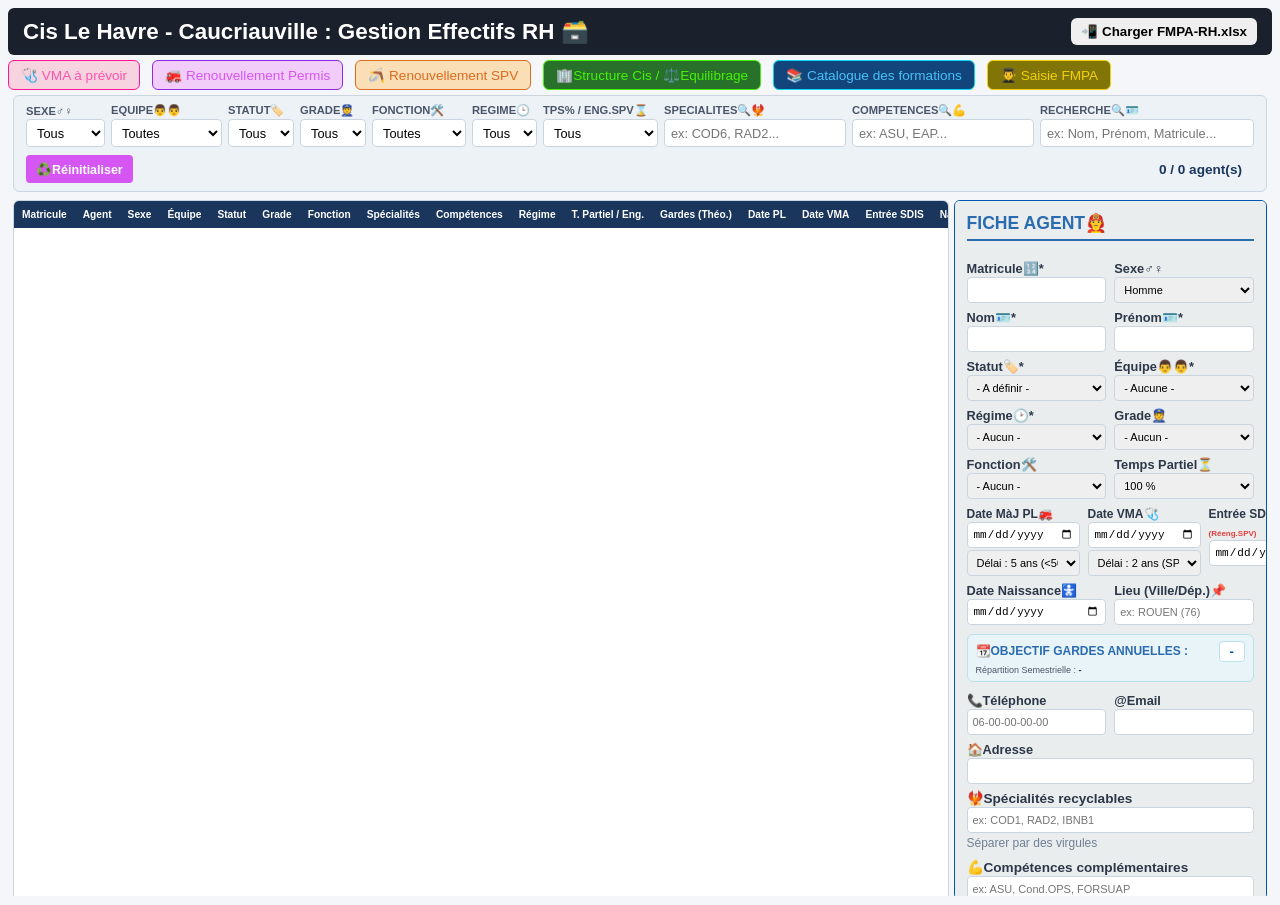
==== commit 15b617d6: "Update index.html" ====
--- a/index.html
+++ b/index.html
@@ -19,12 +19,12 @@
   <!-- BARRE CONNECTEUR FMPA-RH.xlsx -->
   <div class="network-bar" style="margin-top: 5px; display: flex; align-items: center; gap: 12px;">
     <!-- Boutons d'extraction des alertes RH -->
-    <button type="button" onclick="afficherListeAlertesVMA()" style="background: #bac4cf; border: 1px solid #ff1493; color: #fb54ae; padding: 6px 12px; border-radius: 6px; cursor: pointer; font-weight: normal; font-size : 0.85em; display: flex; align-items: center; gap: 6px;">🩺 VMA à prévoir</button>
-    <button type="button" onclick="afficherListeAlertesPL()" style="background: #bac4cf; border: 1px solid #8a2be2; color: #d556f3; padding: 6px 12px; border-radius: 6px; cursor: pointer; font-weight: normal; font-size : 0.85em; display: flex; align-items: center; gap: 6px;">🚒 Renouvellement Permis</button>
-    <button type="button" onclick="afficherListeAlertesSPV()" style="background: #bac4cf; border: 1px solid #dd6b20; color: #dd6b20; padding: 6px 12px; border-radius: 6px; cursor: pointer; font-weight: normal; font-size : 0.85em; display: flex; align-items: center; gap: 6px;">🪃 Renouvellement SPV</button>
-    <button type="button" onclick="window.open('organigramme.html', '_blank')" style="background: #bac4cf; border: 1px solid #46f108; color: #46f108; padding: 6px 12px; border-radius: 6px; cursor: pointer; font-weight: normal; font-size: 0.85em; display: flex; align-items: center; gap: 6px">🏢Structure Cis / ⚖️Equilibrage</button>
-    <button type="button" onclick="window.open('catalogue.html', '_blank')" style="background: #bac4cf; border: 1px solid #06dbf5; color: #4ac1f5; padding: 6px 12px; border-radius: 6px; cursor: pointer; font-weight: normal; font-size: 0.85em; display: flex; align-items: center; gap: 6px">📚 Catalogue des formations</button>
-    <button type="button" onclick="window.open('saisie_fmpa.html', '_blank')" style="background: #bac4cf; border: 1px solid #f1d008; color: #f1d008; padding: 6px 12px; border-radius: 6px; cursor: pointer; font-weight: normal; font-size: 0.85em; display: flex; align-items: center; gap: 6px">👨‍🎓 Saisie FMPA</button>
+    <button type="button" onclick="afficherListeAlertesVMA()" style="background: #f7d3e0; border: 1px solid #ff1493; color: #fb54ae; padding: 6px 12px; border-radius: 6px; cursor: pointer; font-weight: normal; font-size : 0.85em; display: flex; align-items: center; gap: 6px;">🩺 VMA à prévoir</button>
+    <button type="button" onclick="afficherListeAlertesPL()" style="background: #f3cdf9; border: 1px solid #8a2be2; color: #d556f3; padding: 6px 12px; border-radius: 6px; cursor: pointer; font-weight: normal; font-size : 0.85em; display: flex; align-items: center; gap: 6px;">🚒 Renouvellement Permis</button>
+    <button type="button" onclick="afficherListeAlertesSPV()" style="background: #f9deb6; border: 1px solid #dd6b20; color: #dd6b20; padding: 6px 12px; border-radius: 6px; cursor: pointer; font-weight: normal; font-size : 0.85em; display: flex; align-items: center; gap: 6px;">🪃 Renouvellement SPV</button>
+    <button type="button" onclick="window.open('organigramme.html', '_blank')" style="background: #27712a; border: 1px solid #46f108; color: #46f108; padding: 6px 12px; border-radius: 6px; cursor: pointer; font-weight: normal; font-size: 0.85em; display: flex; align-items: center; gap: 6px">🏢Structure Cis / ⚖️Equilibrage</button>
+    <button type="button" onclick="window.open('catalogue.html', '_blank')" style="background: #13457d; border: 1px solid #06dbf5; color: #4ac1f5; padding: 6px 12px; border-radius: 6px; cursor: pointer; font-weight: normal; font-size: 0.85em; display: flex; align-items: center; gap: 6px">📚 Catalogue des formations</button>
+    <button type="button" onclick="window.open('saisie_fmpa.html', '_blank')" style="background: #817508; border: 1px solid #f1d008; color: #f1d008; padding: 6px 12px; border-radius: 6px; cursor: pointer; font-weight: normal; font-size: 0.85em; display: flex; align-items: center; gap: 6px">👨‍🎓 Saisie FMPA</button>
   </div>
 
   <!-- APPLICATION PRINCIPALE RH -->
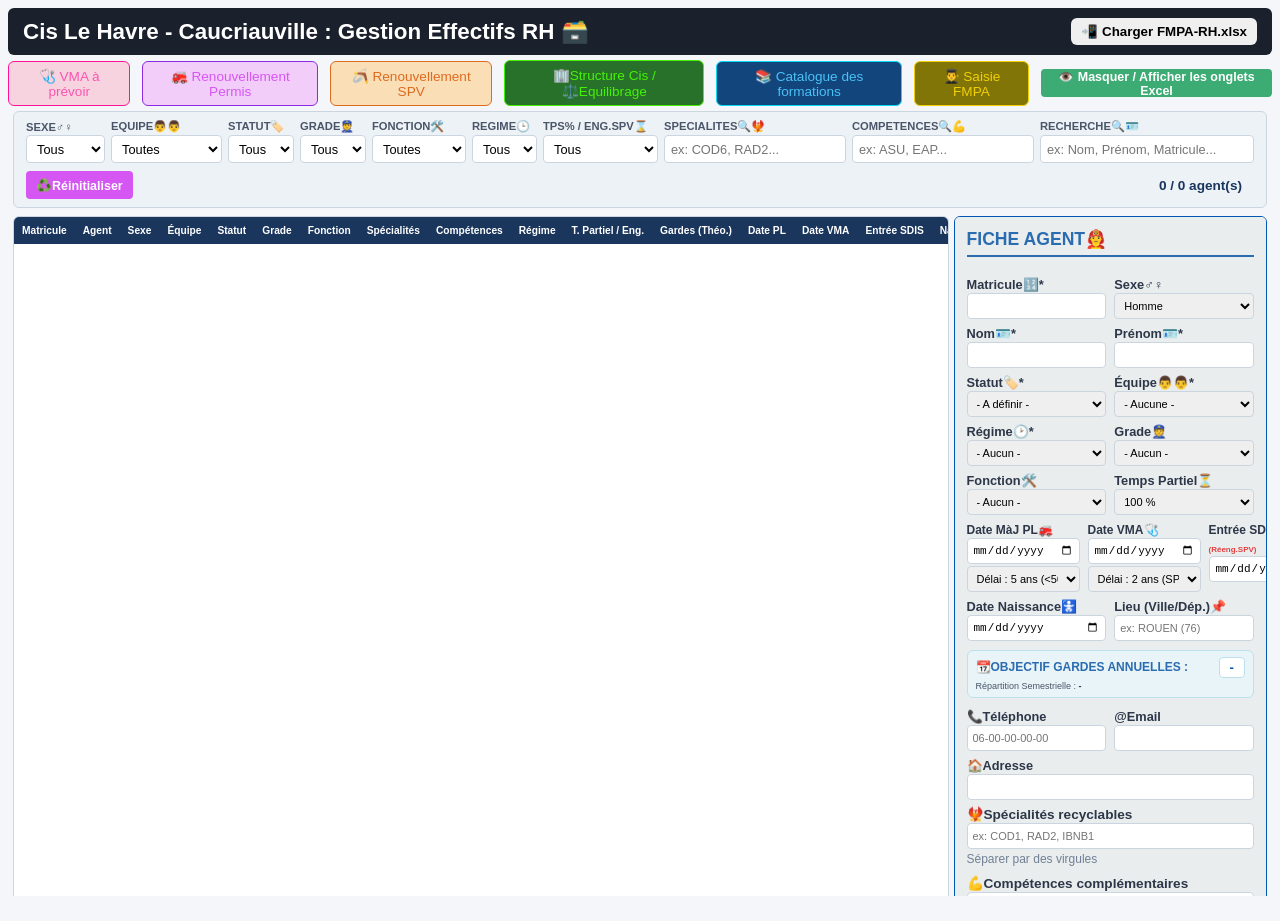
==== commit 08b93242: "Update print statement from 'Hello' to 'Goodbye'" ====
--- a/index.html
+++ b/index.html
@@ -25,6 +25,9 @@
     <button type="button" onclick="window.open('organigramme.html', '_blank')" style="background: #27712a; border: 1px solid #46f108; color: #46f108; padding: 6px 12px; border-radius: 6px; cursor: pointer; font-weight: normal; font-size: 0.85em; display: flex; align-items: center; gap: 6px">🏢Structure Cis / ⚖️Equilibrage</button>
     <button type="button" onclick="window.open('catalogue.html', '_blank')" style="background: #13457d; border: 1px solid #06dbf5; color: #4ac1f5; padding: 6px 12px; border-radius: 6px; cursor: pointer; font-weight: normal; font-size: 0.85em; display: flex; align-items: center; gap: 6px">📚 Catalogue des formations</button>
     <button type="button" onclick="window.open('saisie_fmpa.html', '_blank')" style="background: #817508; border: 1px solid #f1d008; color: #f1d008; padding: 6px 12px; border-radius: 6px; cursor: pointer; font-weight: normal; font-size: 0.85em; display: flex; align-items: center; gap: 6px">👨‍🎓 Saisie FMPA</button>
+ 
+    <button type="button" onclick="basculerVisibiliteOngletsAdmin()" class="btn-secondary">👁️ Masquer / Afficher les onglets Excel</button>
+  
   </div>
 
   <!-- APPLICATION PRINCIPALE RH -->
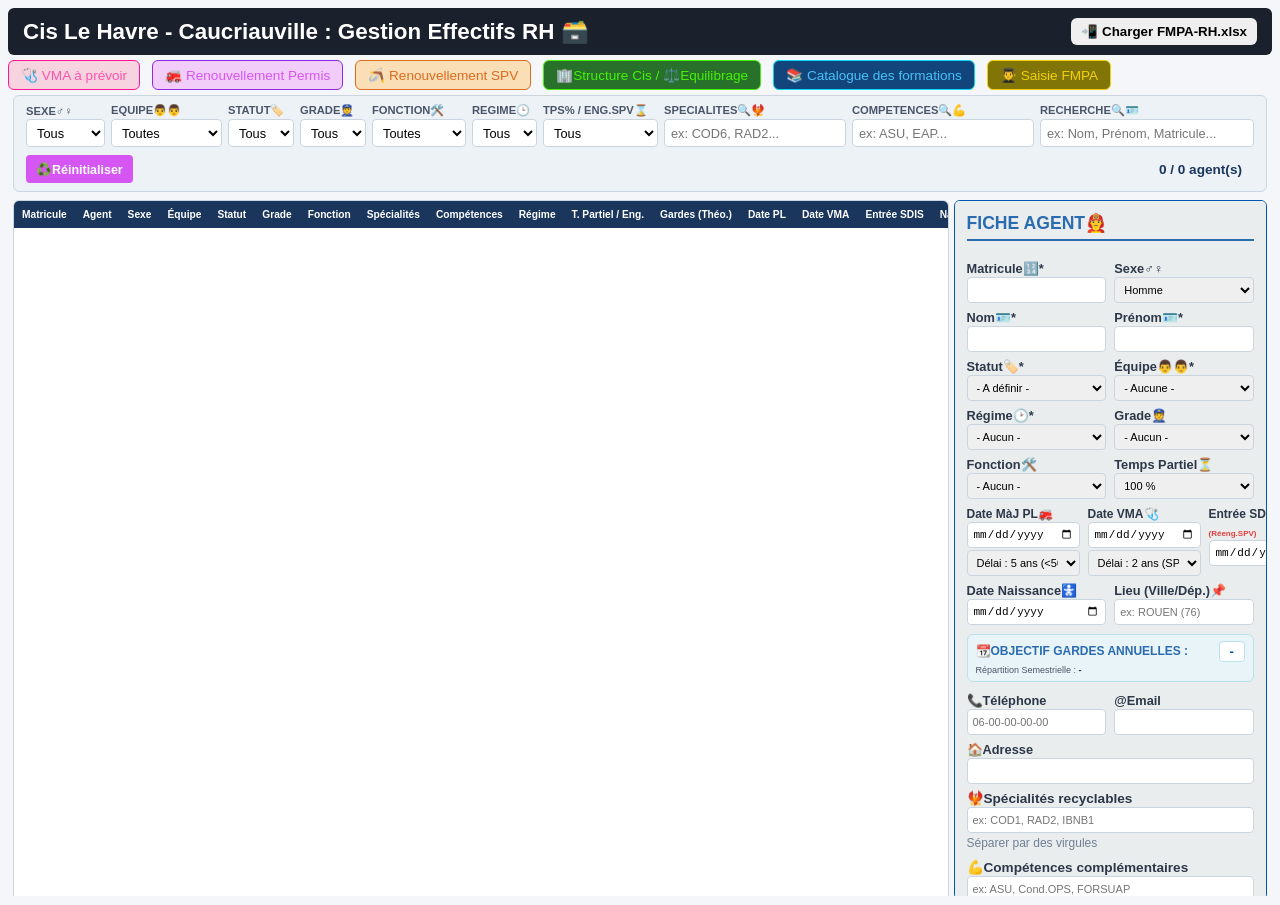
==== commit 6d4d0859: "Update print statement from 'Hello' to 'Goodbye'" ====
--- a/index.html
+++ b/index.html
@@ -25,9 +25,7 @@
     <button type="button" onclick="window.open('organigramme.html', '_blank')" style="background: #27712a; border: 1px solid #46f108; color: #46f108; padding: 6px 12px; border-radius: 6px; cursor: pointer; font-weight: normal; font-size: 0.85em; display: flex; align-items: center; gap: 6px">🏢Structure Cis / ⚖️Equilibrage</button>
     <button type="button" onclick="window.open('catalogue.html', '_blank')" style="background: #13457d; border: 1px solid #06dbf5; color: #4ac1f5; padding: 6px 12px; border-radius: 6px; cursor: pointer; font-weight: normal; font-size: 0.85em; display: flex; align-items: center; gap: 6px">📚 Catalogue des formations</button>
     <button type="button" onclick="window.open('saisie_fmpa.html', '_blank')" style="background: #817508; border: 1px solid #f1d008; color: #f1d008; padding: 6px 12px; border-radius: 6px; cursor: pointer; font-weight: normal; font-size: 0.85em; display: flex; align-items: center; gap: 6px">👨‍🎓 Saisie FMPA</button>
- 
-    <button type="button" onclick="basculerVisibiliteOngletsAdmin()" class="btn-secondary">👁️ Masquer / Afficher les onglets Excel</button>
-  
+   
   </div>
 
   <!-- APPLICATION PRINCIPALE RH -->
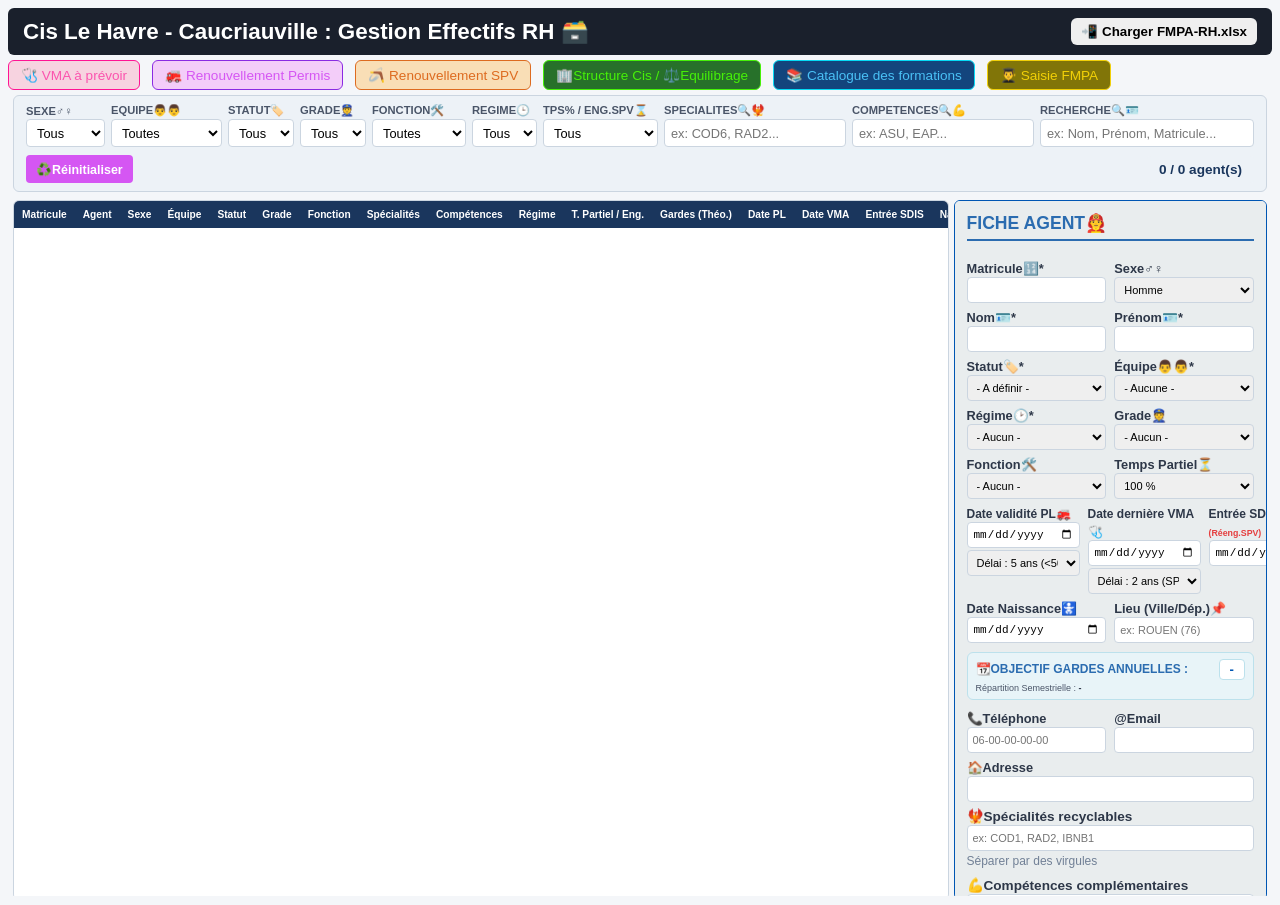
==== commit a73d48fa: "Change greeting from 'Hello' to 'Goodbye'" ====
--- a/index.html
+++ b/index.html
@@ -330,7 +330,7 @@
             <!-- Bloc 3 Champs Dates + Délais sur mesure -->
 <div style="display: flex; gap: 8px;">
   <div style="flex:1;">
-    <label style="font-size:0.75em; font-weight:bold;">Date MàJ PL🚒</label>
+    <label style="font-size:0.75em; font-weight:bold;">Date validité PL🚒</label>
     <input type="date" id="agentDatePL" style="width:100%;">
     <select id="agentDelaiPL" style="width:100%; margin-top:2px; font-size:0.5em;">
       <option value="12">Délai : 1 an (>60 ans)</option>
@@ -339,7 +339,7 @@
     </select>
   </div>
   <div style="flex:1;">
-    <label style="font-size:0.75em; font-weight:bold;">Date VMA🩺</label>
+    <label style="font-size:0.75em; font-weight:bold;">Date dernière VMA🩺</label>
     <input type="date" id="agentDateVMA" style="width:100%;">
     <select id="agentDelaiVMA" style="width:100%; margin-top:2px; font-size:0.5em;">
       <option value="12">Délai : 1 an (SPP)</option>
@@ -349,7 +349,7 @@
   </div>
   <div style="flex:1;">
     <label style="font-size:0.75em; font-weight:bold;">Entrée SDIS🗓️</label>
-    <label style="font-size:0.5em; font-weight:bold; color:#e53e3e">(Réeng.SPV)</label>
+    <label style="font-size:0.55em; font-weight:bold; color:#e53e3e">(Réeng.SPV)</label>
     <input type="date" id="agentEntreeSdis" style="width:100%;">
   </div>
 </div>
@@ -411,7 +411,7 @@
             <!-- Champ commentaires -->
             <div>
               <label style="font-size:0.8em; font-weight:bold;">🗨️Commentaires</label>
-              <textarea id="agentCommentaire" rows="2" style="width:100%;" placeholder="Divers... (Ex.: SPV--> indiquer date 1ère embauche"></textarea>
+              <textarea id="agentCommentaire" rows="2" style="width:100%;" placeholder="Divers... (Ex.: SPV--> indiquer date 1ère embauche)"></textarea>
             </div>
 
             <!-- BOUTONS D'ACTION -->
